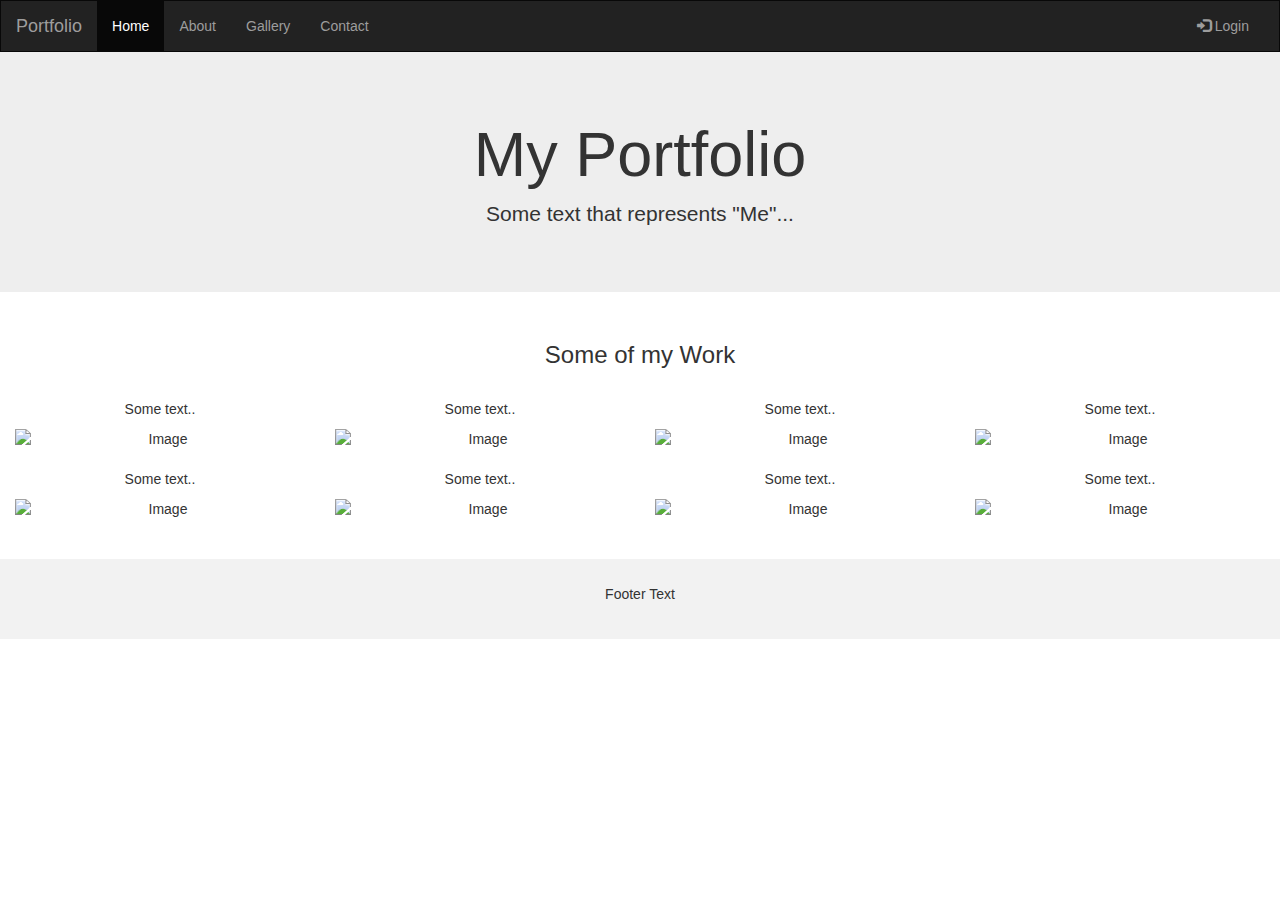
==== index.html @ 63af65d8 "Add files via upload" ====
<!DOCTYPE html>
<html lang="en">
<head>
  <title>Bootstrap Example</title>
  <meta charset="utf-8">
  <meta name="viewport" content="width=device-width, initial-scale=1">
  <link rel="stylesheet" href="https://maxcdn.bootstrapcdn.com/bootstrap/3.4.1/css/bootstrap.min.css">
  <script src="https://ajax.googleapis.com/ajax/libs/jquery/3.6.0/jquery.min.js"></script>
  <script src="https://maxcdn.bootstrapcdn.com/bootstrap/3.4.1/js/bootstrap.min.js"></script>
  <style>
    /* Remove the navbar's default margin-bottom and rounded borders */ 
    .navbar {
      margin-bottom: 0;
      border-radius: 0;
    }
    
    /* Add a gray background color and some padding to the footer */
    footer {
      background-color: #f2f2f2;
      padding: 25px;
    }
  </style>
</head>
<body>

<nav class="navbar navbar-inverse">
  <div class="container-fluid">
    <div class="navbar-header">
      <button type="button" class="navbar-toggle" data-toggle="collapse" data-target="#myNavbar">
        <span class="icon-bar"></span>
        <span class="icon-bar"></span>
        <span class="icon-bar"></span>                        
      </button>
      <a class="navbar-brand" href="#">Portfolio</a>
    </div>
    <div class="collapse navbar-collapse" id="myNavbar">
      <ul class="nav navbar-nav">
        <li class="active"><a href="#">Home</a></li>
        <li><a href="#">About</a></li>
        <li><a href="#">Gallery</a></li>
        <li><a href="#">Contact</a></li>
      </ul>
      <ul class="nav navbar-nav navbar-right">
        <li><a href="#"><span class="glyphicon glyphicon-log-in"></span> Login</a></li>
      </ul>
    </div>
  </div>
</nav>

<div class="jumbotron">
  <div class="container text-center">
    <h1>My Portfolio</h1>      
    <p>Some text that represents "Me"...</p>
  </div>
</div>
  
<div class="container-fluid bg-3 text-center">    
  <h3>Some of my Work</h3><br>
  <div class="row">
    <div class="col-sm-3">
      <p>Some text..</p>
      <img src="https://placehold.it/150x80?text=IMAGE" class="img-responsive" style="width:100%" alt="Image">
    </div>
    <div class="col-sm-3"> 
      <p>Some text..</p>
      <img src="https://placehold.it/150x80?text=IMAGE" class="img-responsive" style="width:100%" alt="Image">
    </div>
    <div class="col-sm-3"> 
      <p>Some text..</p>
      <img src="https://placehold.it/150x80?text=IMAGE" class="img-responsive" style="width:100%" alt="Image">
    </div>
    <div class="col-sm-3">
      <p>Some text..</p>
      <img src="https://placehold.it/150x80?text=IMAGE" class="img-responsive" style="width:100%" alt="Image">
    </div>
  </div>
</div><br>

<div class="container-fluid bg-3 text-center">    
  <div class="row">
    <div class="col-sm-3">
      <p>Some text..</p>
      <img src="https://placehold.it/150x80?text=IMAGE" class="img-responsive" style="width:100%" alt="Image">
    </div>
    <div class="col-sm-3"> 
      <p>Some text..</p>
      <img src="https://placehold.it/150x80?text=IMAGE" class="img-responsive" style="width:100%" alt="Image">
    </div>
    <div class="col-sm-3"> 
      <p>Some text..</p>
      <img src="https://placehold.it/150x80?text=IMAGE" class="img-responsive" style="width:100%" alt="Image">
    </div>
    <div class="col-sm-3">
      <p>Some text..</p>
      <img src="https://placehold.it/150x80?text=IMAGE" class="img-responsive" style="width:100%" alt="Image">
    </div>
  </div>
</div><br><br>

<footer class="container-fluid text-center">
  <p>Footer Text</p>
</footer>

</body>
</html>
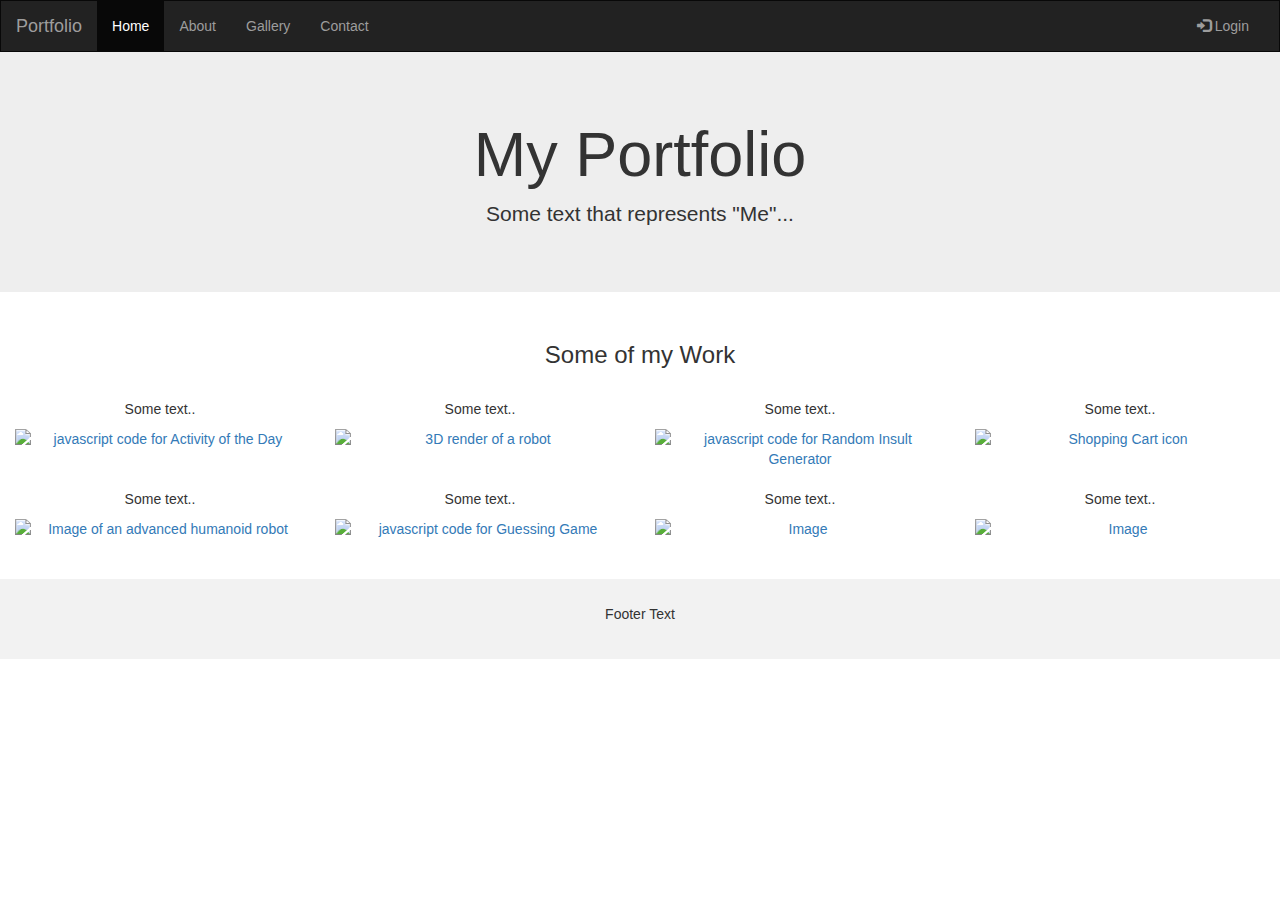
==== commit bc18116c: "Update index.html" ====
--- a/index.html
+++ b/index.html
@@ -59,19 +59,19 @@
   <div class="row">
     <div class="col-sm-3">
       <p>Some text..</p>
-      <img src="https://placehold.it/150x80?text=IMAGE" class="img-responsive" style="width:100%" alt="Image">
+      <a href="Activity of the Day/ch15ActOfTheDay.html"><img src="Activity of the Day/Capture.PNG" class="img-responsive" style="width:100%" alt="javascript code for Activity of the Day"></a>
     </div>
     <div class="col-sm-3"> 
       <p>Some text..</p>
-      <img src="https://placehold.it/150x80?text=IMAGE" class="img-responsive" style="width:100%" alt="Image">
+      <a href="Animated Robot/animatedRobot.html"><img src="Animated Robot/Robot.jpg" class="img-responsive" style="width:100%" alt="3D render of a robot"></a>
     </div>
     <div class="col-sm-3"> 
       <p>Some text..</p>
-      <img src="https://placehold.it/150x80?text=IMAGE" class="img-responsive" style="width:100%" alt="Image">
+      <a href="Random Insult Generator/insultGenerator.html"><img src="Random Insult Generator/Capture.PNG" class="img-responsive" style="width:100%" alt="javascript code for Random Insult Generator"></a>
     </div>
     <div class="col-sm-3">
       <p>Some text..</p>
-      <img src="https://placehold.it/150x80?text=IMAGE" class="img-responsive" style="width:100%" alt="Image">
+      <a href="Shopping Cart Test/shoppingCart.html"><img src="Shopping Cart Test/Shopping Cart.jpg" class="img-responsive" style="width:100%" alt="Shopping Cart icon"></a>
     </div>
   </div>
 </div><br>
@@ -80,19 +80,19 @@
   <div class="row">
     <div class="col-sm-3">
       <p>Some text..</p>
-      <img src="https://placehold.it/150x80?text=IMAGE" class="img-responsive" style="width:100%" alt="Image">
+      <a href="Stylish Robot/cssRobot.html"><img src="Stylish Robot/Robot.png" class="img-responsive" style="width:100%" alt="Image of an advanced humanoid robot"></a>
     </div>
     <div class="col-sm-3"> 
       <p>Some text..</p>
-      <img src="https://placehold.it/150x80?text=IMAGE" class="img-responsive" style="width:100%" alt="Image">
+      <a href="Guessing Game/guessingGame.html"><img src="Guessing Game/Capture.PNG" class="img-responsive" style="width:100%" alt="javascript code for Guessing Game"></a>
     </div>
     <div class="col-sm-3"> 
       <p>Some text..</p>
-      <img src="https://placehold.it/150x80?text=IMAGE" class="img-responsive" style="width:100%" alt="Image">
+      <a><img src="https://placehold.it/150x80?text=IMAGE" class="img-responsive" style="width:100%" alt="Image"></a>
     </div>
     <div class="col-sm-3">
       <p>Some text..</p>
-      <img src="https://placehold.it/150x80?text=IMAGE" class="img-responsive" style="width:100%" alt="Image">
+      <a><img src="https://placehold.it/150x80?text=IMAGE" class="img-responsive" style="width:100%" alt="Image"></a>
     </div>
   </div>
 </div><br><br>
@@ -102,4 +102,4 @@
 </footer>
 
 </body>
-</html>+</html>
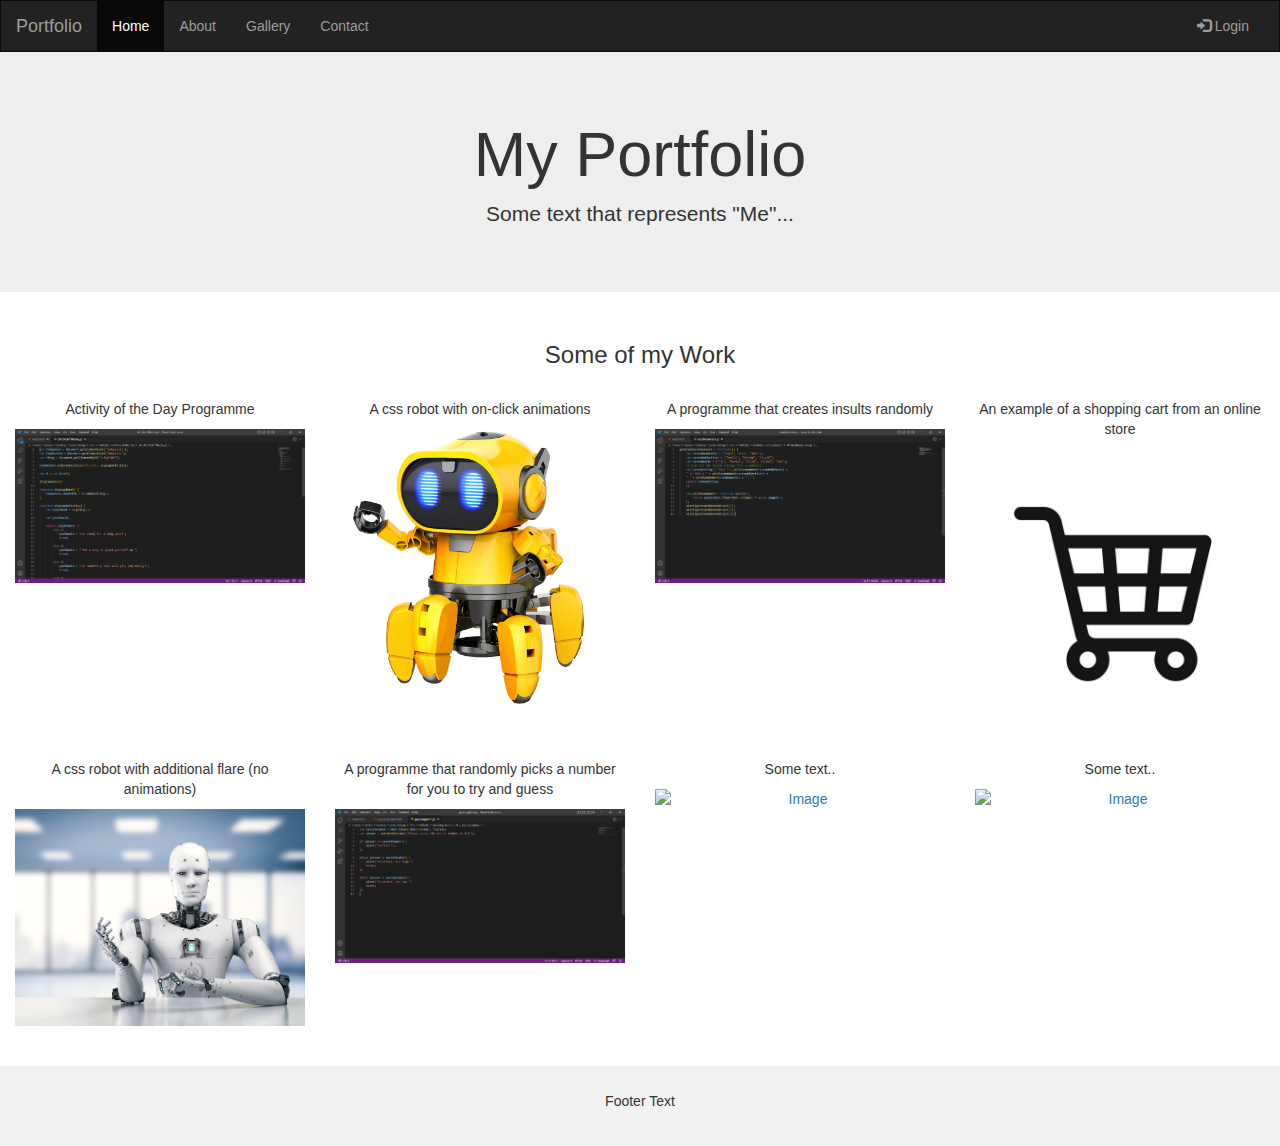
==== commit dc8411a3: "Update index.html" ====
--- a/index.html
+++ b/index.html
@@ -58,19 +58,19 @@
   <h3>Some of my Work</h3><br>
   <div class="row">
     <div class="col-sm-3">
-      <p>Some text..</p>
+      <p>Activity of the Day Programme</p>
       <a href="Activity of the Day/ch15ActOfTheDay.html"><img src="Activity of the Day/Capture.PNG" class="img-responsive" style="width:100%" alt="javascript code for Activity of the Day"></a>
     </div>
     <div class="col-sm-3"> 
-      <p>Some text..</p>
+      <p>A css robot with on-click animations</p>
       <a href="Animated Robot/animatedRobot.html"><img src="Animated Robot/Robot.jpg" class="img-responsive" style="width:100%" alt="3D render of a robot"></a>
     </div>
     <div class="col-sm-3"> 
-      <p>Some text..</p>
+      <p>A programme that creates insults randomly</p>
       <a href="Random Insult Generator/insultGenerator.html"><img src="Random Insult Generator/Capture.PNG" class="img-responsive" style="width:100%" alt="javascript code for Random Insult Generator"></a>
     </div>
     <div class="col-sm-3">
-      <p>Some text..</p>
+      <p>An example of a shopping cart from an online store</p>
       <a href="Shopping Cart Test/shoppingCart.html"><img src="Shopping Cart Test/Shopping Cart.jpg" class="img-responsive" style="width:100%" alt="Shopping Cart icon"></a>
     </div>
   </div>
@@ -79,11 +79,11 @@
 <div class="container-fluid bg-3 text-center">    
   <div class="row">
     <div class="col-sm-3">
-      <p>Some text..</p>
+      <p>A css robot with additional flare (no animations)</p>
       <a href="Stylish Robot/cssRobot.html"><img src="Stylish Robot/Robot.png" class="img-responsive" style="width:100%" alt="Image of an advanced humanoid robot"></a>
     </div>
     <div class="col-sm-3"> 
-      <p>Some text..</p>
+      <p>A programme that randomly picks a number for you to try and guess</p>
       <a href="Guessing Game/guessingGame.html"><img src="Guessing Game/Capture.PNG" class="img-responsive" style="width:100%" alt="javascript code for Guessing Game"></a>
     </div>
     <div class="col-sm-3"> 
